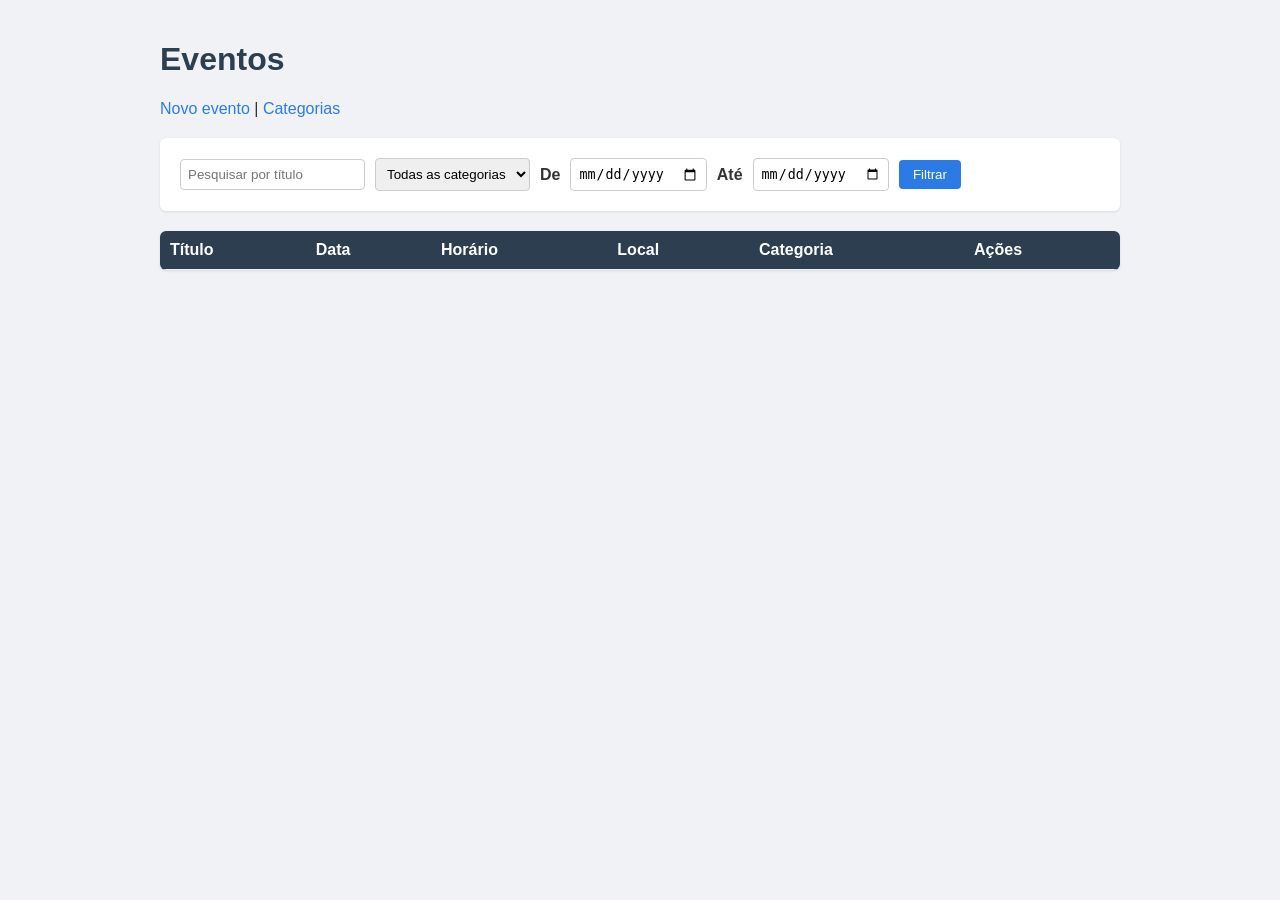
==== frontend/index.html @ 96b94b1f "Front basico do projeto" ====
<!doctype html>
<html lang="pt-BR">
  <head>
    <meta charset="UTF-8" />
    <meta name="viewport" content="width=device-width, initial-scale=1.0" />
    <title>Eventos</title>
    <link rel="stylesheet" href="css/style.css" />
  </head>
  <body>
    <h1>Eventos</h1>
    <a href="event-form.html">Novo evento</a> |
    <a href="categorias.html">Categorias</a>

    <form id="filter-form">
      <input type="text" id="filter-title" placeholder="Pesquisar por título" />

      <select id="filter-category">
        <option value="">Todas as categorias</option>
      </select>

      <label for="filter-start">De</label>
      <input type="date" id="filter-start" />

      <label for="filter-end">Até</label>
      <input type="date" id="filter-end" />

      <button type="submit">Filtrar</button>
    </form>

    <table>
      <thead>
        <tr>
          <th>Título</th>
          <th>Data</th>
          <th>Horário</th>
          <th>Local</th>
          <th>Categoria</th>
          <th>Ações</th>
        </tr>
      </thead>
      <tbody id="events"></tbody>
    </table>

    <script src="js/api.js"></script>
    <script src="js/eventos.js"></script>
  </body>
</html>
---- frontend/css/style.css ----
body {
  font-family: Arial, sans-serif;
  background-color: #f0f2f5;
  color: #333;
  max-width: 960px;
  margin: 0 auto;
  padding: 20px;
}

h1 {
  color: #2c3e50;
}

a {
  color: #2c7be5;
  text-decoration: none;
}

a:hover {
  text-decoration: underline;
}

/* Formulários de cadastro: rótulo à esquerda, campo à direita */
form {
  display: grid;
  grid-template-columns: 120px 1fr;
  gap: 10px;
  align-items: center;
  background-color: #fff;
  padding: 20px;
  margin: 20px 0;
  border-radius: 6px;
  box-shadow: 0 1px 3px rgba(0, 0, 0, 0.1);
}

label {
  font-weight: bold;
}

input,
select {
  padding: 7px;
  width: 100%;
  max-width: 320px;
  box-sizing: border-box;
  border: 1px solid #ccc;
  border-radius: 4px;
}

button {
  padding: 7px 14px;
  border: none;
  border-radius: 4px;
  background-color: #2c7be5;
  color: #fff;
  cursor: pointer;
}

button:hover {
  background-color: #1a68d1;
}

form button {
  grid-column: 2;
  justify-self: start;
}

/* Filtros: tudo na mesma linha */
#filter-form {
  display: flex;
  align-items: center;
  gap: 10px;
}

#filter-form input,
#filter-form select {
  width: auto;
}

/* Tabela */
table {
  width: 100%;
  border-collapse: collapse;
  background-color: #fff;
  border-radius: 6px;
  overflow: hidden;
  box-shadow: 0 1px 3px rgba(0, 0, 0, 0.1);
}

th,
td {
  padding: 10px;
  text-align: left;
  border-bottom: 1px solid #eee;
}

th {
  background-color: #2c3e50;
  color: #fff;
}

tr:hover td {
  background-color: #f7f9fc;
}

td button,
td a {
  margin-right: 6px;
}

/* Botão Excluir (último botão de cada linha) em vermelho */
td button:last-child {
  background-color: #e74c3c;
}

td button:last-child:hover {
  background-color: #c0392b;
}
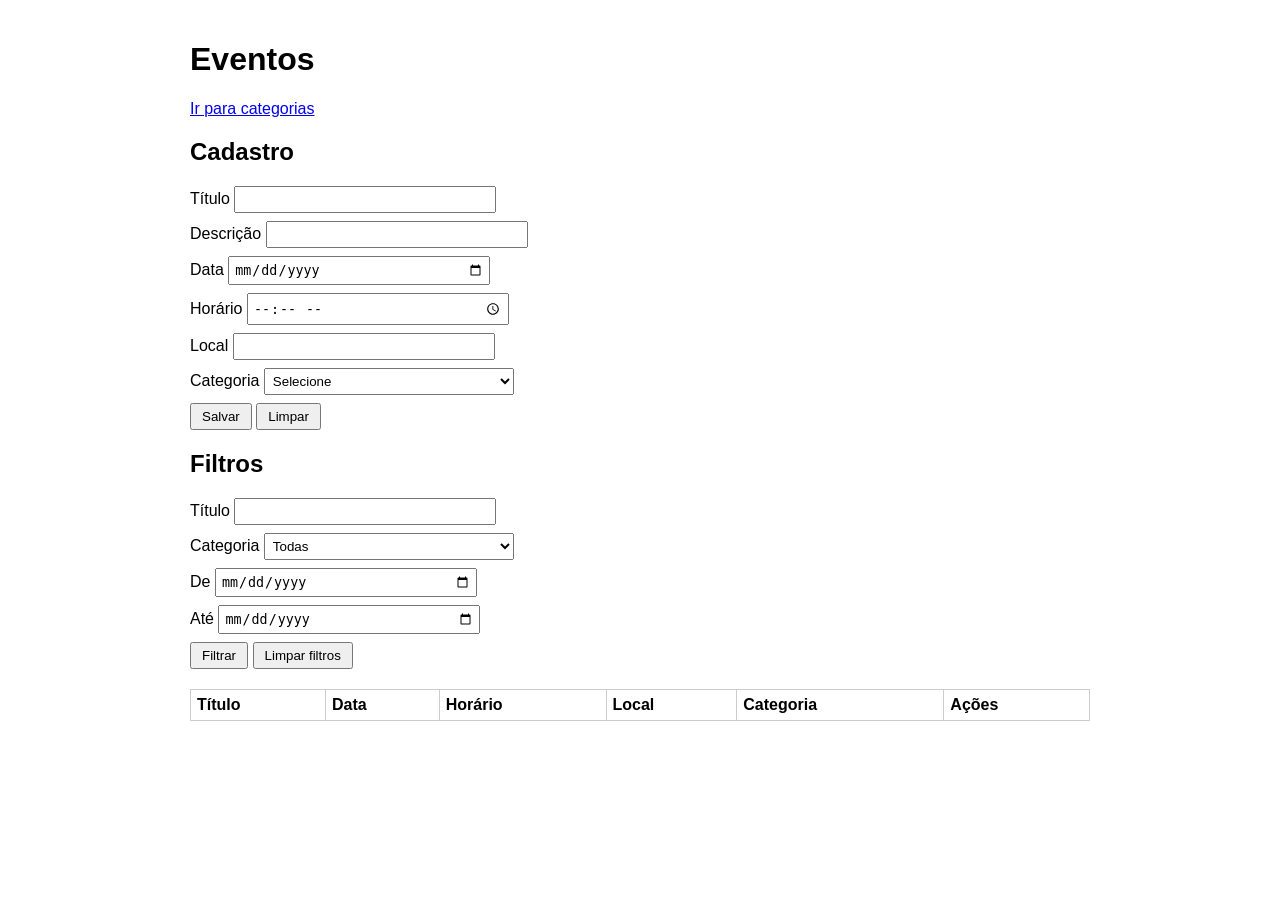
==== commit eff7b156: "Atualizando projeto de Gerenciador de Eventos" ====
--- a/frontend/index.html
+++ b/frontend/index.html
@@ -2,29 +2,44 @@
 <html lang="pt-BR">
   <head>
     <meta charset="UTF-8" />
-    <meta name="viewport" content="width=device-width, initial-scale=1.0" />
     <title>Eventos</title>
     <link rel="stylesheet" href="css/style.css" />
   </head>
   <body>
     <h1>Eventos</h1>
-    <a href="event-form.html">Novo evento</a> |
-    <a href="categorias.html">Categorias</a>
+    <a href="categorias.html">Ir para categorias</a>
 
-    <form id="filter-form">
-      <input type="text" id="filter-title" placeholder="Pesquisar por título" />
+    <h2>Cadastro</h2>
+    <form id="form">
+      <input type="hidden" id="id" />
+      <label>Título <input type="text" id="title" /></label>
+      <label>Descrição <input type="text" id="description" /></label>
+      <label>Data <input type="date" id="date" /></label>
+      <label>Horário <input type="time" id="time" /></label>
+      <label>Local <input type="text" id="location" /></label>
+      <label
+        >Categoria
+        <select id="category">
+          <option value="">Selecione</option>
+        </select>
+      </label>
+      <button type="submit">Salvar</button>
+      <button type="reset">Limpar</button>
+    </form>
 
-      <select id="filter-category">
-        <option value="">Todas as categorias</option>
-      </select>
-
-      <label for="filter-start">De</label>
-      <input type="date" id="filter-start" />
-
-      <label for="filter-end">Até</label>
-      <input type="date" id="filter-end" />
-
+    <h2>Filtros</h2>
+    <form id="filters">
+      <label>Título <input type="text" id="filter-title" /></label>
+      <label
+        >Categoria
+        <select id="filter-category">
+          <option value="">Todas</option>
+        </select>
+      </label>
+      <label>De <input type="date" id="filter-start" /></label>
+      <label>Até <input type="date" id="filter-end" /></label>
       <button type="submit">Filtrar</button>
+      <button type="reset">Limpar filtros</button>
     </form>
 
     <table>
--- a/frontend/css/style.css
+++ b/frontend/css/style.css
@@ -1,118 +1,34 @@
 body {
   font-family: Arial, sans-serif;
-  background-color: #f0f2f5;
-  color: #333;
-  max-width: 960px;
+  max-width: 900px;
   margin: 0 auto;
   padding: 20px;
 }
 
-h1 {
-  color: #2c3e50;
-}
-
-a {
-  color: #2c7be5;
-  text-decoration: none;
-}
-
-a:hover {
-  text-decoration: underline;
-}
-
-/* Formulários de cadastro: rótulo à esquerda, campo à direita */
-form {
-  display: grid;
-  grid-template-columns: 120px 1fr;
-  gap: 10px;
-  align-items: center;
-  background-color: #fff;
-  padding: 20px;
-  margin: 20px 0;
-  border-radius: 6px;
-  box-shadow: 0 1px 3px rgba(0, 0, 0, 0.1);
-}
-
 label {
-  font-weight: bold;
+  display: block;
+  margin-bottom: 8px;
 }
 
 input,
 select {
-  padding: 7px;
-  width: 100%;
-  max-width: 320px;
-  box-sizing: border-box;
-  border: 1px solid #ccc;
-  border-radius: 4px;
+  width: 250px;
+  padding: 4px;
 }
 
 button {
-  padding: 7px 14px;
-  border: none;
-  border-radius: 4px;
-  background-color: #2c7be5;
-  color: #fff;
-  cursor: pointer;
+  padding: 4px 10px;
 }
 
-button:hover {
-  background-color: #1a68d1;
-}
-
-form button {
-  grid-column: 2;
-  justify-self: start;
-}
-
-/* Filtros: tudo na mesma linha */
-#filter-form {
-  display: flex;
-  align-items: center;
-  gap: 10px;
-}
-
-#filter-form input,
-#filter-form select {
-  width: auto;
-}
-
-/* Tabela */
 table {
   width: 100%;
   border-collapse: collapse;
-  background-color: #fff;
-  border-radius: 6px;
-  overflow: hidden;
-  box-shadow: 0 1px 3px rgba(0, 0, 0, 0.1);
+  margin-top: 20px;
 }
 
 th,
 td {
-  padding: 10px;
+  border: 1px solid #ccc;
+  padding: 6px;
   text-align: left;
-  border-bottom: 1px solid #eee;
 }
-
-th {
-  background-color: #2c3e50;
-  color: #fff;
-}
-
-tr:hover td {
-  background-color: #f7f9fc;
-}
-
-td button,
-td a {
-  margin-right: 6px;
-}
-
-/* Botão Excluir (último botão de cada linha) em vermelho */
-td button:last-child {
-  background-color: #e74c3c;
-}
-
-td button:last-child:hover {
-  background-color: #c0392b;
-}
